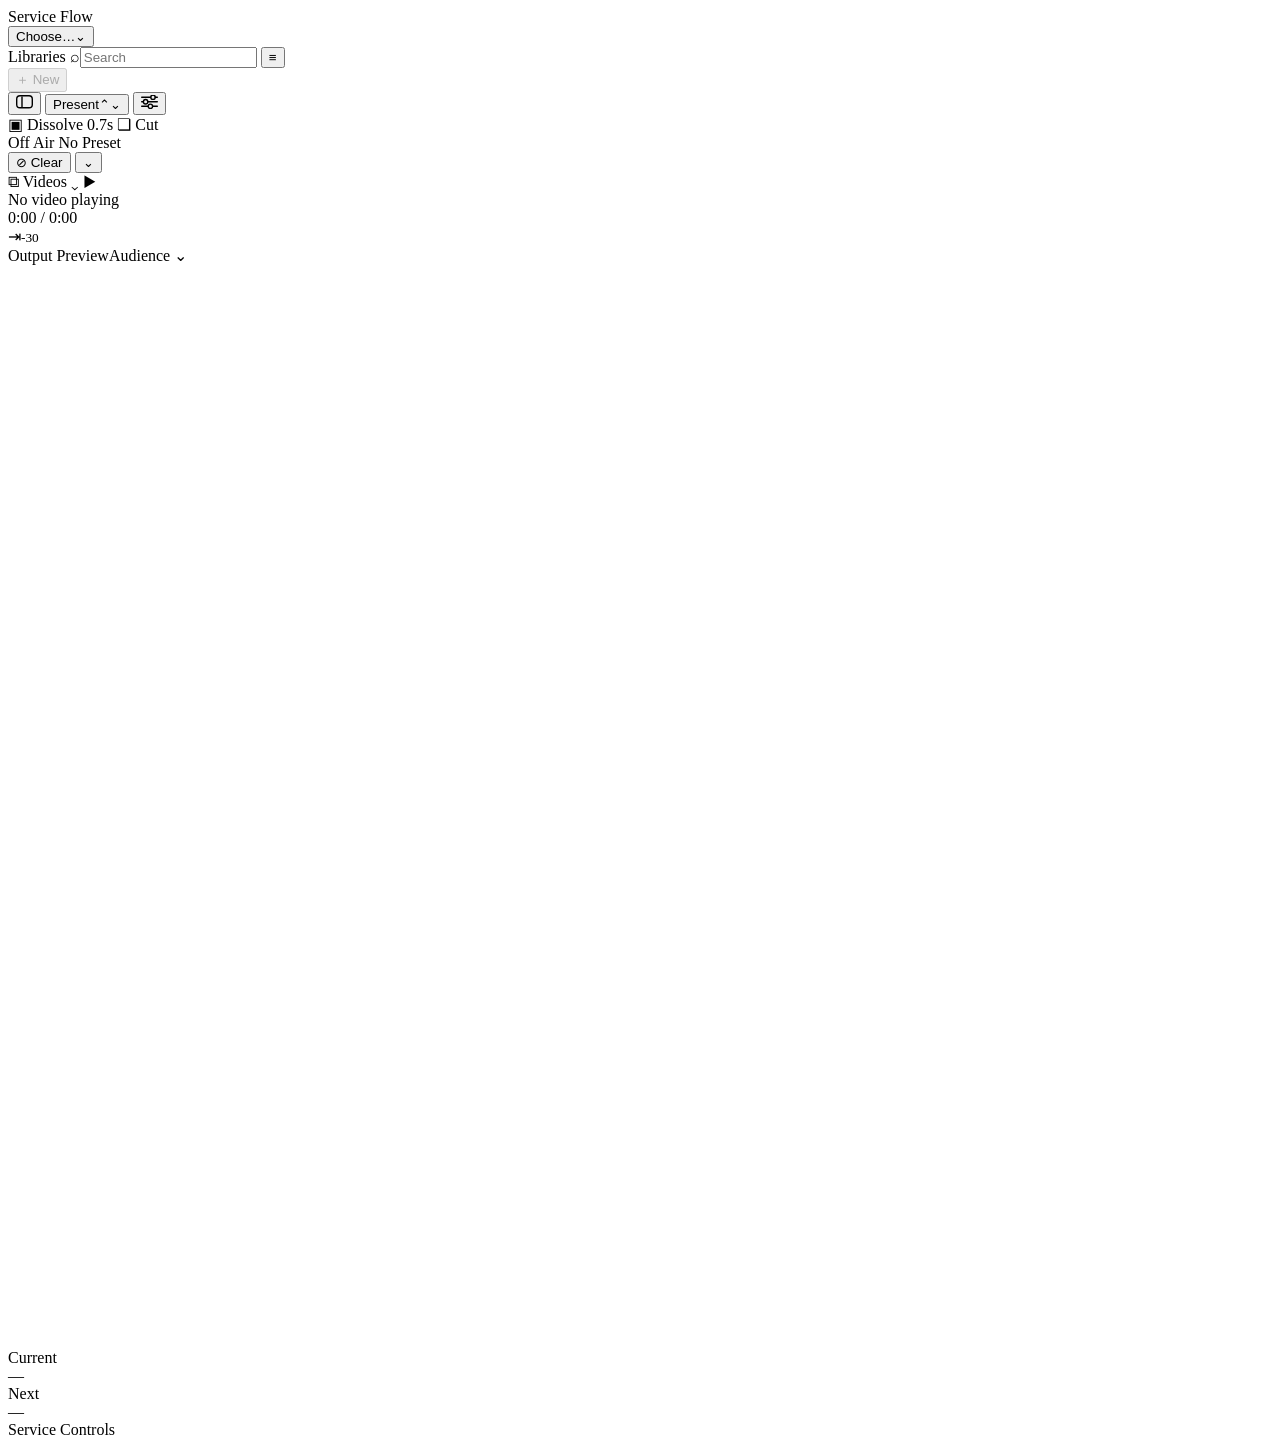
==== apps/windows/web/index.html @ c3d7cc7f "Add the Windows host and user interface A Windows build that presents: apps/windows is a Swift packa" ====
<!doctype html>
<html lang="en">
<head>
<meta charset="utf-8">
<meta name="viewport" content="width=device-width, initial-scale=1">
<title>MxU Slides</title>
<link rel="stylesheet" href="/static/app.css">
</head>
<body>
<div class="shell" id="shell">

  <aside class="sidebar" id="sidebar">
    <section class="panel service-panel" id="service-panel">
      <div class="panel-caption-row"><span class="caption">Service Flow</span></div>
      <div class="service-header">
        <button class="chip chip-menu" id="service-menu" title="Choose the service">
          <span id="service-name">Choose…</span><span class="chevron">⌄</span>
        </button>
        <span class="service-date" id="service-date"></span>
      </div>
      <div class="divider"></div>
      <div class="run-order" id="run-order"></div>
    </section>
    <div class="split-grip" id="sidebar-grip" title="Resize"></div>
    <section class="panel library-panel" id="library-panel">
      <div class="library-header">
        <span class="caption">Libraries</span>
        <label class="search"><span class="search-glyph">⌕</span><input id="library-search" type="search" placeholder="Search" autocomplete="off"></label>
        <button class="icon-button" title="Sort">≡</button>
      </div>
      <div class="tab-row" id="library-tabs"></div>
      <div class="divider"></div>
      <div class="library-list" id="library-list"></div>
      <div class="divider"></div>
      <div class="library-footer">
        <button class="text-button" id="library-new" disabled title="Editing comes to Windows later">＋ New</button>
        <span class="spacer"></span>
        <span class="footnote" id="library-count"></span>
      </div>
    </section>
  </aside>

  <main class="main" id="main">
    <div class="header" id="header">
      <div class="header-left">
        <button class="icon-button sidebar-toggle" id="sidebar-toggle" title="Toggle the sidebar">
          <svg width="17" height="13.5" viewBox="0 0 17 13.5" fill="none" stroke="currentColor" stroke-width="1.4"><rect x="0.7" y="0.7" width="15.6" height="12.1" rx="3.3"/><line x1="6" y1="1.4" x2="6" y2="12.1"/></svg>
        </button>
        <button class="chip chip-menu mode-switcher" id="mode-switcher" title="Switch between Present and Edit">
          <span id="mode-title">Present</span><span class="chevron tiny">⌃⌄</span>
        </button>
        <div class="segmented" id="edit-contexts" hidden>
          <button class="segment selected">Slides</button><button class="segment">Overlays</button><button class="segment">Themes</button><button class="segment">Confidence</button>
        </div>
        <button class="icon-button" id="view-options" title="Present view preferences — thumbnails only, never output">
          <svg width="17" height="13.5" viewBox="0 0 17 13.5" fill="none" stroke="currentColor" stroke-width="1.4" stroke-linecap="round"><line x1="0.7" y1="2.2" x2="9.6" y2="2.2"/><circle cx="12" cy="2.2" r="2.2"/><line x1="14.3" y1="2.2" x2="16.3" y2="2.2"/><line x1="0.7" y1="6.75" x2="2.2" y2="6.75"/><circle cx="4.6" cy="6.75" r="2.2"/><line x1="6.9" y1="6.75" x2="16.3" y2="6.75"/><line x1="0.7" y1="11.3" x2="7" y2="11.3"/><circle cx="9.4" cy="11.3" r="2.2"/><line x1="11.7" y1="11.3" x2="16.3" y2="11.3"/></svg>
        </button>
        <div class="transition-chips">
          <span class="chip transition-chip" title="Media transition"><span class="glyph">▣</span> Dissolve <span class="muted">0.7s</span></span>
          <span class="chip transition-chip" title="Slide transition"><span class="glyph">❏</span> Cut</span>
        </div>
      </div>
      <div class="header-right">
        <span class="chip status-chip" id="broadcast-chip" title="Streaming and recording are not on Windows yet"><span class="dot"></span>Off Air</span>
        <span class="chip status-chip" id="preset-chip" title="Output presets are not on Windows yet">No Preset</span>
        <div class="chip-group">
          <button class="chip clear-chip" id="clear-all" title="Clear everything (the panic clear)"><span class="glyph">⊘</span> Clear</button>
          <button class="chip chip-menu clear-menu-button" id="clear-menu-button" title="Clear one function"><span class="chevron">⌄</span></button>
        </div>
      </div>
    </div>

    <div class="present-view" id="present-view" tabindex="0"></div>

    <div class="present-footer">
      <div class="transport-strip idle" id="transport-strip">
        <span class="chip chip-menu layer-chip"><span class="glyph">⧉</span> Videos <span class="chevron">⌄</span></span>
        <span class="transport-chip">▶</span>
        <div class="transport-middle">
          <div class="transport-title">No video playing</div>
          <div class="scrub-bar"></div>
          <div class="transport-time">0:00 / 0:00</div>
        </div>
        <span class="transport-chip stacked">⇥<small>-30</small></span>
      </div>
      <div class="auto-advance" id="auto-advance"></div>
    </div>
  </main>

  <aside class="rail" id="rail">
    <section class="panel preview-panel">
      <div class="panel-caption-row between"><span class="caption">Output Preview</span><span class="chip chip-menu small" id="preview-target">Audience <span class="chevron">⌄</span></span></div>
      <div class="preview-frame">
        <canvas id="preview-canvas" width="1920" height="1080"></canvas>
        <div class="preview-badge" id="preview-badge" hidden>LIVE</div>
      </div>
      <div class="confidence-readout" id="confidence">
        <div class="readout-block"><span class="readout-label">Current</span><div class="readout-text" id="current-text">—</div></div>
        <div class="readout-block"><span class="readout-label">Next</span><div class="readout-text next" id="next-text">—</div></div>
      </div>
    </section>
    <div class="split-grip" title="Resize"></div>
    <section class="panel controls-panel">
      <div class="panel-caption-row"><span class="caption">Service Controls</span></div>
      <div class="tab-row modules" id="module-tabs"></div>
      <div class="divider"></div>
      <div class="module-body" id="module-body"></div>
    </section>
  </aside>
</div>

<div class="popover" id="popover" hidden></div>
<div class="toast" id="toast" hidden></div>

<script src="/static/renderer.js"></script>
<script src="/static/app.js"></script>
</body>
</html>
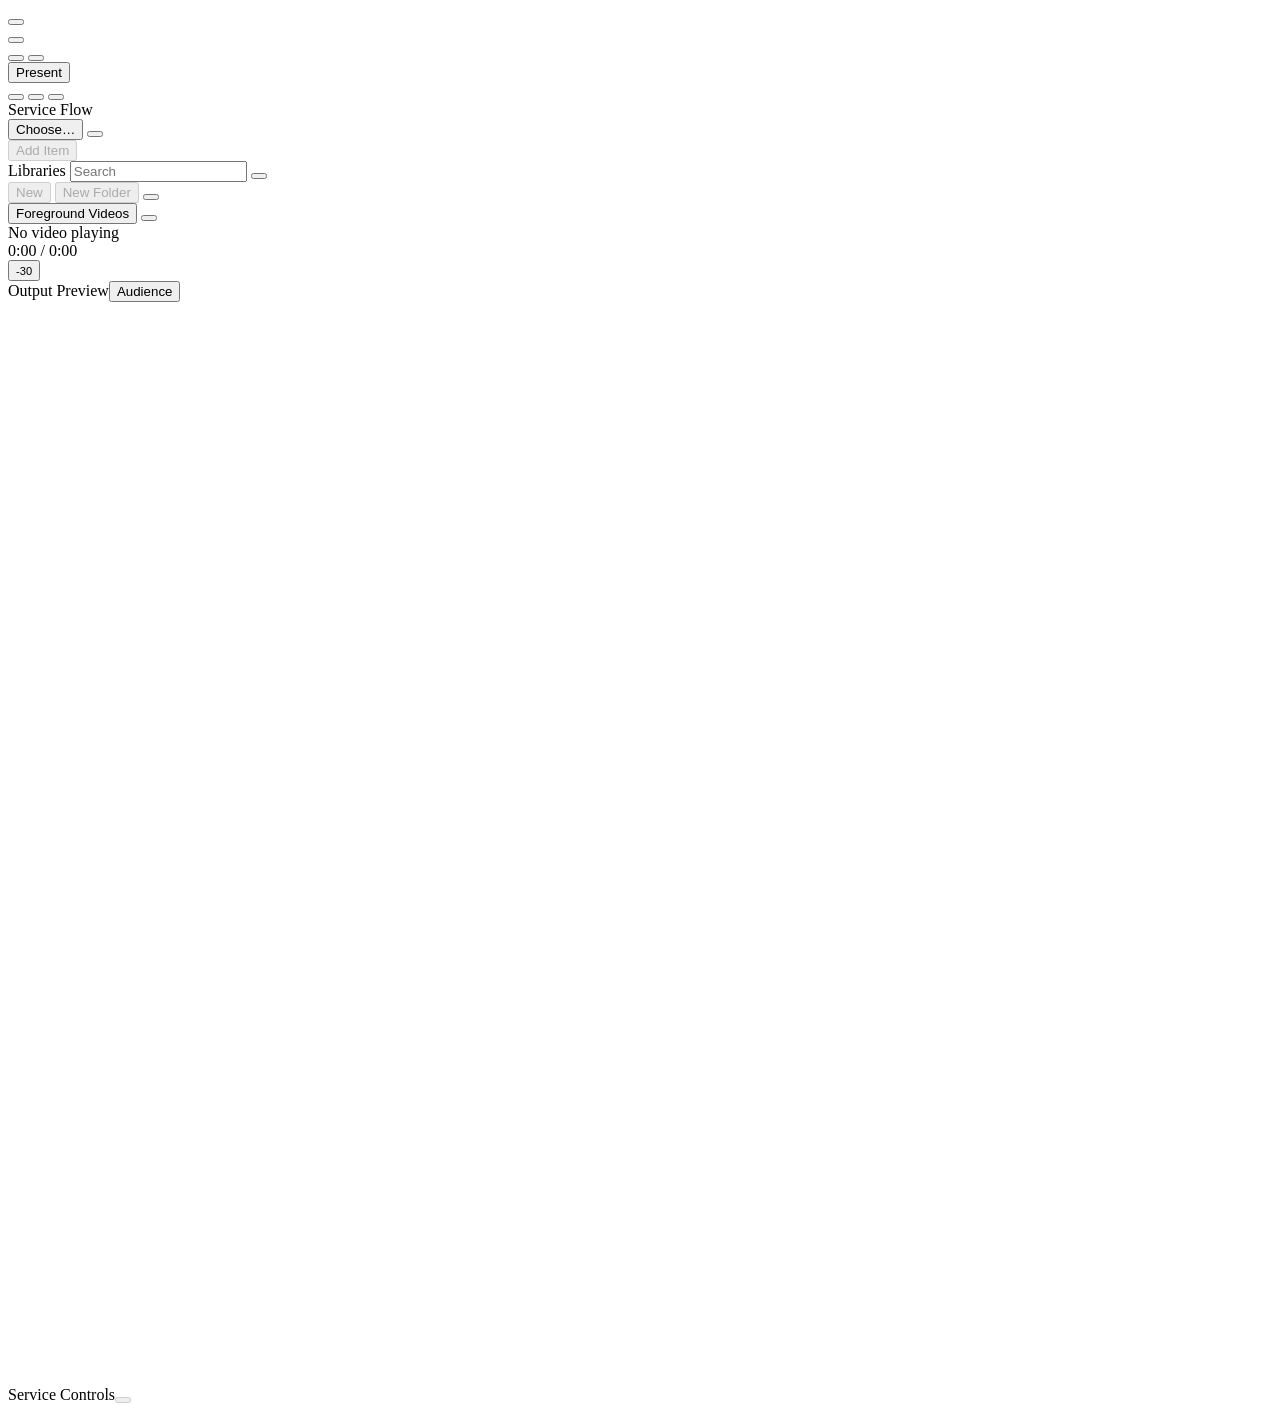
==== commit 64522437: "Match the Windows shell to the Mac app, from a real screenshot With a screenshot of MxU Slides on a " ====
--- a/apps/windows/web/index.html
+++ b/apps/windows/web/index.html
@@ -4,104 +4,101 @@
 <meta charset="utf-8">
 <meta name="viewport" content="width=device-width, initial-scale=1">
 <title>MxU Slides</title>
+<link rel="icon" href="/static/favicon.svg" type="image/svg+xml">
 <link rel="stylesheet" href="/static/app.css">
 </head>
 <body>
 <div class="shell" id="shell">
 
+  <!-- The toolbar floats over the top 52pt of the window, as on the Mac (AppShell overlays). -->
+  <div class="toolbar" id="toolbar">
+    <div class="toolbar-leading" id="toolbar-leading">
+      <button class="icon-button sidebar-toggle" id="sidebar-toggle" title="Toggle the sidebar"></button>
+      <span class="toolbar-service-name" id="toolbar-service-name" hidden></span>
+      <div class="present-chips" id="present-chips">
+        <button class="icon-button" id="view-options" title="Present view preferences — thumbnails only, never output"></button>
+        <div class="transition-chips">
+          <button class="icon-button transition" id="transition-media" title="Dissolve 0.7s — the media layer's default transition"></button>
+          <button class="icon-button transition" id="transition-slide" title="Cut — the slide layer's default transition"></button>
+        </div>
+      </div>
+    </div>
+    <div class="toolbar-center">
+      <button class="mode-switcher" id="mode-switcher" title="Switch between Present and Edit">
+        <span id="mode-title">Present</span><span class="updown"></span>
+      </button>
+      <div class="segmented" id="edit-contexts" hidden>
+        <button class="segment selected">Slides</button><button class="segment">Overlays</button><button class="segment">Themes</button><button class="segment">Confidence</button>
+      </div>
+    </div>
+    <div class="toolbar-trailing" id="toolbar-trailing">
+      <button class="capsule" id="broadcast-chip" title="Stream &amp; Record — stream and recording status"></button>
+      <button class="capsule" id="preset-chip" title="Output Preset: Default — All Layers — which layers reach the glass"></button>
+      <button class="capsule" id="clear-chip" title="Clear — everything at once, one function, or one layer"></button>
+    </div>
+  </div>
+
   <aside class="sidebar" id="sidebar">
     <section class="panel service-panel" id="service-panel">
       <div class="panel-caption-row"><span class="caption">Service Flow</span></div>
       <div class="service-header">
-        <button class="chip chip-menu" id="service-menu" title="Choose the service">
-          <span id="service-name">Choose…</span><span class="chevron">⌄</span>
-        </button>
-        <span class="service-date" id="service-date"></span>
+        <button class="quiet-chip" id="service-menu" title="Choose the service"><span id="service-name">Choose…</span><span class="chev"></span></button>
+        <span class="spacer"></span>
+        <button class="service-date" id="service-date" title="The service date"></button>
       </div>
       <div class="divider"></div>
       <div class="run-order" id="run-order"></div>
+      <div class="divider"></div>
+      <div class="add-bar">
+        <button class="text-button" id="add-item" disabled title="Editing the run order comes to Windows later"><span class="plus"></span>Add Item</button>
+        <span class="spacer"></span>
+        <span class="footnote" id="item-count"></span>
+      </div>
     </section>
     <div class="split-grip" id="sidebar-grip" title="Resize"></div>
     <section class="panel library-panel" id="library-panel">
       <div class="library-header">
         <span class="caption">Libraries</span>
-        <label class="search"><span class="search-glyph">⌕</span><input id="library-search" type="search" placeholder="Search" autocomplete="off"></label>
-        <button class="icon-button" title="Sort">≡</button>
+        <label class="search" id="search-field"><span class="search-glyph"></span><input id="library-search" type="search" placeholder="Search" autocomplete="off" spellcheck="false"></label>
+        <button class="icon-button tiny" id="library-filter" title="Filter the library"></button>
       </div>
       <div class="tab-row" id="library-tabs"></div>
       <div class="divider"></div>
       <div class="library-list" id="library-list"></div>
       <div class="divider"></div>
       <div class="library-footer">
-        <button class="text-button" id="library-new" disabled title="Editing comes to Windows later">＋ New</button>
+        <button class="text-button" id="library-new" disabled title="Editing comes to Windows later"><span class="plus"></span>New</button>
+        <button class="text-button" id="library-new-folder" disabled title="Editing comes to Windows later"><span class="folder-plus"></span>New Folder</button>
         <span class="spacer"></span>
-        <span class="footnote" id="library-count"></span>
+        <button class="icon-button tiny" id="library-view-mode" title="List view — click for grid"></button>
       </div>
     </section>
   </aside>
 
   <main class="main" id="main">
-    <div class="header" id="header">
-      <div class="header-left">
-        <button class="icon-button sidebar-toggle" id="sidebar-toggle" title="Toggle the sidebar">
-          <svg width="17" height="13.5" viewBox="0 0 17 13.5" fill="none" stroke="currentColor" stroke-width="1.4"><rect x="0.7" y="0.7" width="15.6" height="12.1" rx="3.3"/><line x1="6" y1="1.4" x2="6" y2="12.1"/></svg>
-        </button>
-        <button class="chip chip-menu mode-switcher" id="mode-switcher" title="Switch between Present and Edit">
-          <span id="mode-title">Present</span><span class="chevron tiny">⌃⌄</span>
-        </button>
-        <div class="segmented" id="edit-contexts" hidden>
-          <button class="segment selected">Slides</button><button class="segment">Overlays</button><button class="segment">Themes</button><button class="segment">Confidence</button>
-        </div>
-        <button class="icon-button" id="view-options" title="Present view preferences — thumbnails only, never output">
-          <svg width="17" height="13.5" viewBox="0 0 17 13.5" fill="none" stroke="currentColor" stroke-width="1.4" stroke-linecap="round"><line x1="0.7" y1="2.2" x2="9.6" y2="2.2"/><circle cx="12" cy="2.2" r="2.2"/><line x1="14.3" y1="2.2" x2="16.3" y2="2.2"/><line x1="0.7" y1="6.75" x2="2.2" y2="6.75"/><circle cx="4.6" cy="6.75" r="2.2"/><line x1="6.9" y1="6.75" x2="16.3" y2="6.75"/><line x1="0.7" y1="11.3" x2="7" y2="11.3"/><circle cx="9.4" cy="11.3" r="2.2"/><line x1="11.7" y1="11.3" x2="16.3" y2="11.3"/></svg>
-        </button>
-        <div class="transition-chips">
-          <span class="chip transition-chip" title="Media transition"><span class="glyph">▣</span> Dissolve <span class="muted">0.7s</span></span>
-          <span class="chip transition-chip" title="Slide transition"><span class="glyph">❏</span> Cut</span>
-        </div>
-      </div>
-      <div class="header-right">
-        <span class="chip status-chip" id="broadcast-chip" title="Streaming and recording are not on Windows yet"><span class="dot"></span>Off Air</span>
-        <span class="chip status-chip" id="preset-chip" title="Output presets are not on Windows yet">No Preset</span>
-        <div class="chip-group">
-          <button class="chip clear-chip" id="clear-all" title="Clear everything (the panic clear)"><span class="glyph">⊘</span> Clear</button>
-          <button class="chip chip-menu clear-menu-button" id="clear-menu-button" title="Clear one function"><span class="chevron">⌄</span></button>
-        </div>
-      </div>
-    </div>
-
     <div class="present-view" id="present-view" tabindex="0"></div>
-
     <div class="present-footer">
       <div class="transport-strip idle" id="transport-strip">
-        <span class="chip chip-menu layer-chip"><span class="glyph">⧉</span> Videos <span class="chevron">⌄</span></span>
-        <span class="transport-chip">▶</span>
+        <button class="layer-chip" title="Which media layer the transport controls"><span class="layers-glyph"></span>Foreground Videos<span class="chev"></span></button>
+        <button class="transport-button" title="Play"><span class="play-glyph"></span></button>
         <div class="transport-middle">
           <div class="transport-title">No video playing</div>
           <div class="scrub-bar"></div>
           <div class="transport-time">0:00 / 0:00</div>
         </div>
-        <span class="transport-chip stacked">⇥<small>-30</small></span>
+        <button class="transport-button stacked" title="Skip to the last 30 seconds"><span class="skip-glyph"></span><small>-30</small></button>
       </div>
-      <div class="auto-advance" id="auto-advance"></div>
     </div>
   </main>
 
   <aside class="rail" id="rail">
-    <section class="panel preview-panel">
-      <div class="panel-caption-row between"><span class="caption">Output Preview</span><span class="chip chip-menu small" id="preview-target">Audience <span class="chevron">⌄</span></span></div>
-      <div class="preview-frame">
-        <canvas id="preview-canvas" width="1920" height="1080"></canvas>
-        <div class="preview-badge" id="preview-badge" hidden>LIVE</div>
-      </div>
-      <div class="confidence-readout" id="confidence">
-        <div class="readout-block"><span class="readout-label">Current</span><div class="readout-text" id="current-text">—</div></div>
-        <div class="readout-block"><span class="readout-label">Next</span><div class="readout-text next" id="next-text">—</div></div>
-      </div>
+    <section class="panel preview-panel" id="preview-panel">
+      <div class="section-header"><span class="caption">Output Preview</span><span class="spacer"></span><button class="quiet-chip small" id="preview-target" title="Which screen the preview shows"><span id="preview-target-name">Audience</span><span class="chev"></span></button></div>
+      <div class="preview-frame"><canvas id="preview-canvas" width="1920" height="1080"></canvas></div>
     </section>
-    <div class="split-grip" title="Resize"></div>
+    <div class="split-grip" id="rail-grip" title="Resize"></div>
     <section class="panel controls-panel">
-      <div class="panel-caption-row"><span class="caption">Service Controls</span></div>
+      <div class="section-header"><span class="caption">Service Controls</span><span class="spacer"></span><button class="icon-button tiny" id="module-popout" title="Open this module in its own window (not on Windows yet)" disabled></button></div>
       <div class="tab-row modules" id="module-tabs"></div>
       <div class="divider"></div>
       <div class="module-body" id="module-body"></div>
